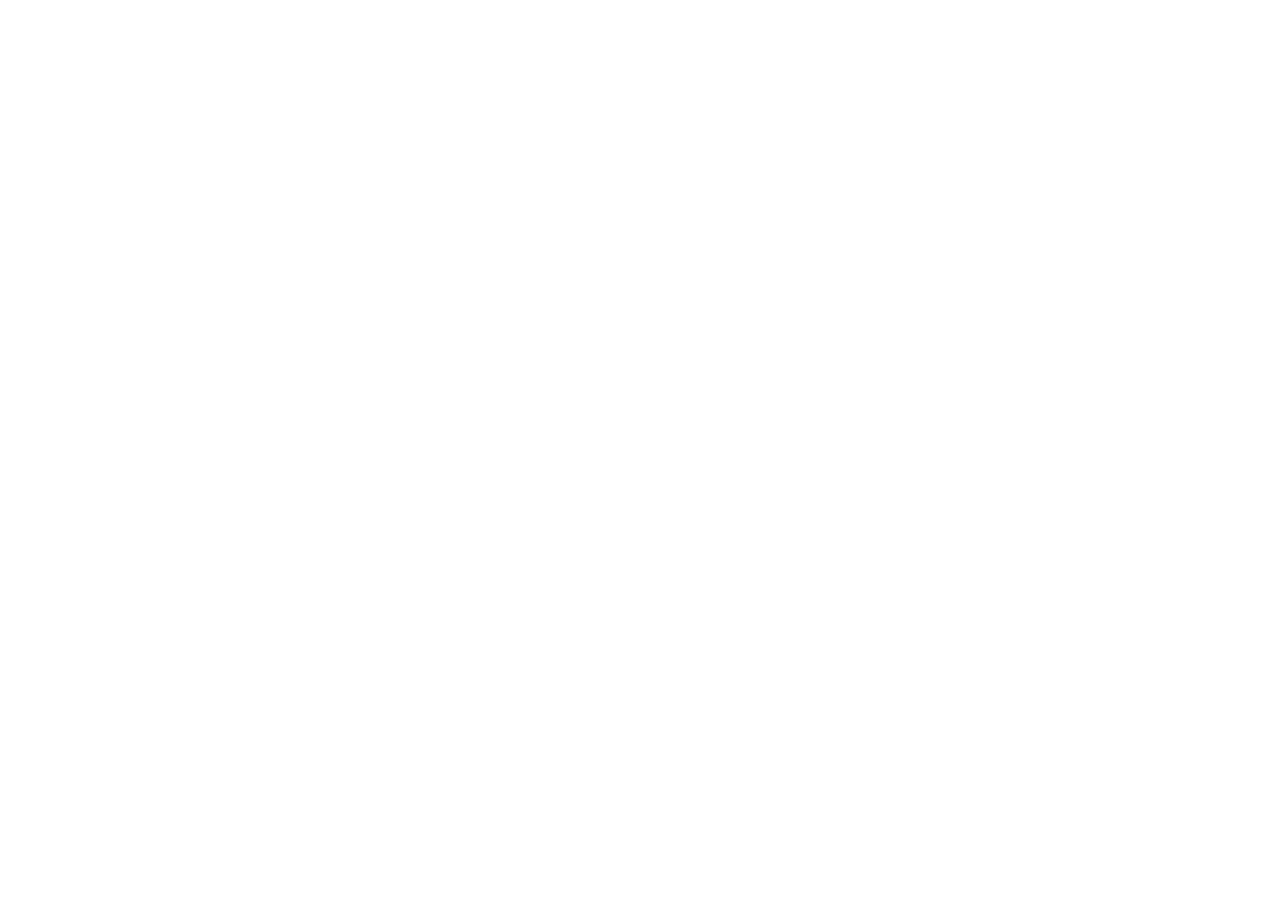
==== highchart/index.html @ d153b54e "highchart 01" ====
<!DOCTYPE html>
<html lang="kr">

<head>
    <meta charset="UTF-8">
    <meta http-equiv="X-UA-Compatible" content="IE=edge">
    <meta name="viewport" content="width=device-width, initial-scale=1.0">
    <title>Document</title>
    <script src="https://code.jquery.com/jquery-3.5.1.min.js" integrity="sha256-9/aliU8dGd2tb6OSsuzixeV4y/faTqgFtohetphbbj0=" crossorigin="anonymous"></script>
    <script src="https://code.highcharts.com/highcharts.js"></script>
    <script src="https://code.highcharts.com/highcharts-more.js"></script>
    <script src="https://code.highcharts.com/modules/series-label.js"></script>
    <script src="https://code.highcharts.com/modules/exporting.js"></script>
    <script src="https://code.highcharts.com/modules/export-data.js"></script>
    <link rel="stylesheet" href="http://poll-mbc.co.kr/css/style.css" />
</head>

<body>
    <style>
        .candidate-container {width: 100%; max-width: 1920px; min-width: 280px; height: 400px;}
    </style>
    <div id="candidate-container" class="candidate-container"></div>
</body>
<script src="http://poll-mbc.co.kr/data/candidate_approve_data.js"></script>
<script src="http://poll-mbc.co.kr/data/candidate_approve_two_1.js"></script>
<script src="js/test_main_graph.js"></script>
<script>
    canditimeStampDayMatching();
    candi2Way1();
    makeCandiWayChart(candidateSeriesData2Way1);
    candidate_chart.xAxis[0].update({
            min: null,
        },
        true
    );

</script>

</html>
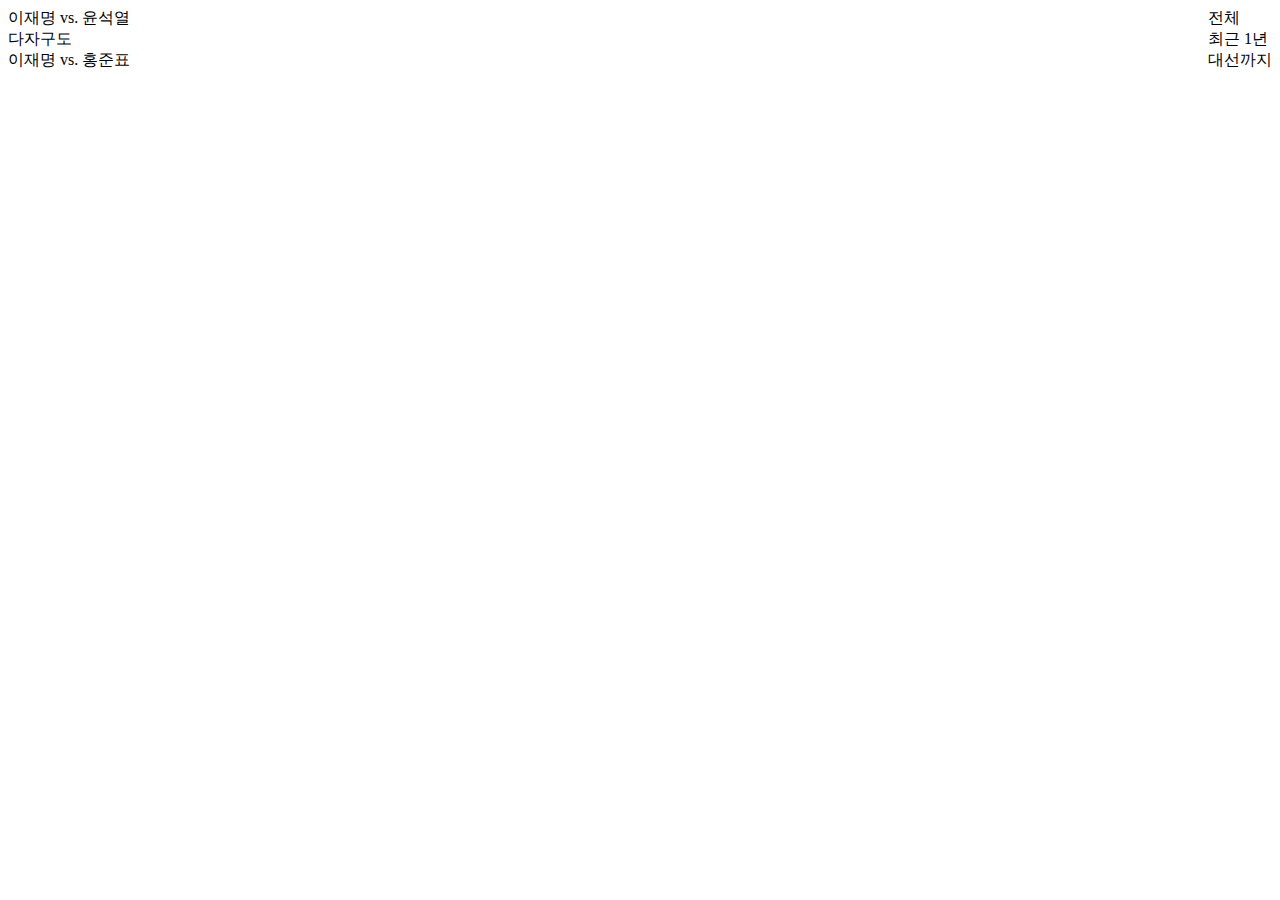
==== commit a1408bfa: "highchart 02" ====
--- a/highchart/index.html
+++ b/highchart/index.html
@@ -12,13 +12,39 @@
     <script src="https://code.highcharts.com/modules/series-label.js"></script>
     <script src="https://code.highcharts.com/modules/exporting.js"></script>
     <script src="https://code.highcharts.com/modules/export-data.js"></script>
-    <link rel="stylesheet" href="http://poll-mbc.co.kr/css/style.css" />
+    <link rel="stylesheet" href="http://poll-mbc.co.kr/css/style.css">
+    <link rel="shortcut icon" href="http://m.imbc.com/images/icon_favi.png?202003171140">
 </head>
 
 <body>
     <style>
         .candidate-container {width: 100%; max-width: 1920px; min-width: 280px; height: 400px;}
     </style>
+    <div style="display: flex; justify-content: space-between;margin-bottom:12px;">
+                <div class="toggle-container candi-party-chart">
+                  <div
+                    class="toggle-item end text-shadow active jmsy "
+                    type="jmsy"
+                  >
+                    이재명 vs. 윤석열
+                  </div>
+                  <div class="toggle-item end text-shadow candiall dimmed" type="candiall">
+                    다자구도
+                  </div>
+                  <div class="toggle-item end text-shadow jmjp dimmed" type="jmjp">
+                    이재명 vs. 홍준표
+                  </div>
+                </div>
+                <div class="toggle-container party-chart">
+                  <div class="toggle-item now text-shadow" type="all">전체</div>
+                  <div class="toggle-item end text-shadow" type="recent">
+                    최근 1년
+                  </div>
+                  <div class="toggle-item end text-shadow active" type="toend">
+                    대선까지
+                  </div>
+                </div>
+              </div>
     <div id="candidate-container" class="candidate-container"></div>
 </body>
 <script src="http://poll-mbc.co.kr/data/candidate_approve_data.js"></script>
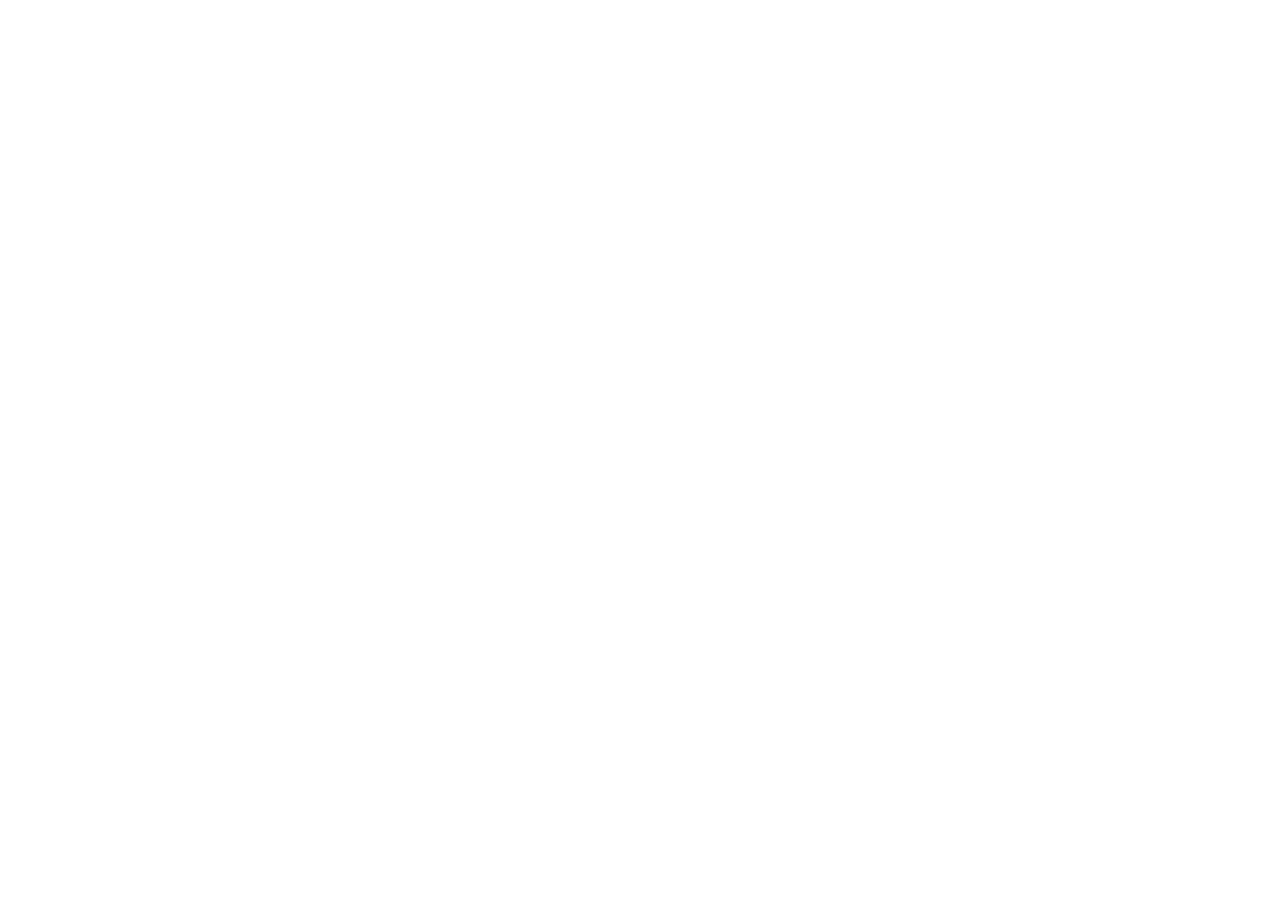
==== commit 854450be: "highchart 03" ====
--- a/highchart/index.html
+++ b/highchart/index.html
@@ -13,38 +13,18 @@
     <script src="https://code.highcharts.com/modules/exporting.js"></script>
     <script src="https://code.highcharts.com/modules/export-data.js"></script>
     <link rel="stylesheet" href="http://poll-mbc.co.kr/css/style.css">
-    <link rel="shortcut icon" href="http://m.imbc.com/images/icon_favi.png?202003171140">
 </head>
 
 <body>
     <style>
-        .candidate-container {width: 100%; max-width: 1920px; min-width: 280px; height: 400px;}
+        .candidate-container {
+            width: 100%;
+            max-width: 1920px;
+            min-width: 280px;
+            height: 400px;
+        }
+
     </style>
-    <div style="display: flex; justify-content: space-between;margin-bottom:12px;">
-                <div class="toggle-container candi-party-chart">
-                  <div
-                    class="toggle-item end text-shadow active jmsy "
-                    type="jmsy"
-                  >
-                    이재명 vs. 윤석열
-                  </div>
-                  <div class="toggle-item end text-shadow candiall dimmed" type="candiall">
-                    다자구도
-                  </div>
-                  <div class="toggle-item end text-shadow jmjp dimmed" type="jmjp">
-                    이재명 vs. 홍준표
-                  </div>
-                </div>
-                <div class="toggle-container party-chart">
-                  <div class="toggle-item now text-shadow" type="all">전체</div>
-                  <div class="toggle-item end text-shadow" type="recent">
-                    최근 1년
-                  </div>
-                  <div class="toggle-item end text-shadow active" type="toend">
-                    대선까지
-                  </div>
-                </div>
-              </div>
     <div id="candidate-container" class="candidate-container"></div>
 </body>
 <script src="http://poll-mbc.co.kr/data/candidate_approve_data.js"></script>
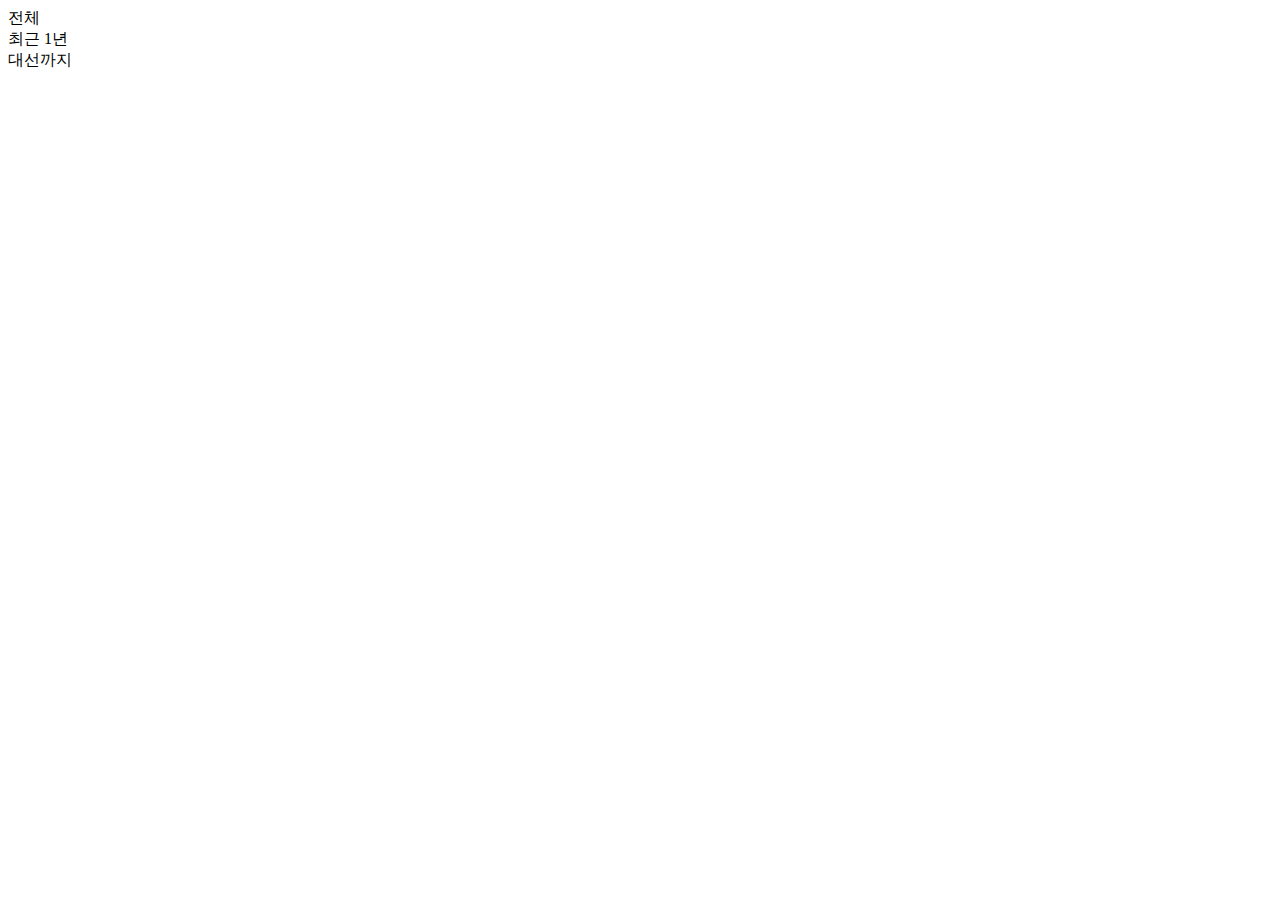
==== commit d61c9b51: "highchart 04" ====
--- a/highchart/index.html
+++ b/highchart/index.html
@@ -13,6 +13,7 @@
     <script src="https://code.highcharts.com/modules/exporting.js"></script>
     <script src="https://code.highcharts.com/modules/export-data.js"></script>
     <link rel="stylesheet" href="http://poll-mbc.co.kr/css/style.css">
+    <link rel="stylesheet" href="http://poll-mbc.co.kr/css/box.css">
 </head>
 
 <body>
@@ -25,6 +26,17 @@
         }
 
     </style>
+    <div style="display: flex; justify-content: space-between;margin-bottom:12px;">
+        <div class="toggle-container party-chart">
+            <div class="toggle-item now text-shadow" type="all">전체</div>
+            <div class="toggle-item end text-shadow" type="recent">
+                최근 1년
+            </div>
+            <div class="toggle-item end text-shadow active" type="toend">
+                대선까지
+            </div>
+        </div>
+    </div>
     <div id="candidate-container" class="candidate-container"></div>
 </body>
 <script src="http://poll-mbc.co.kr/data/candidate_approve_data.js"></script>
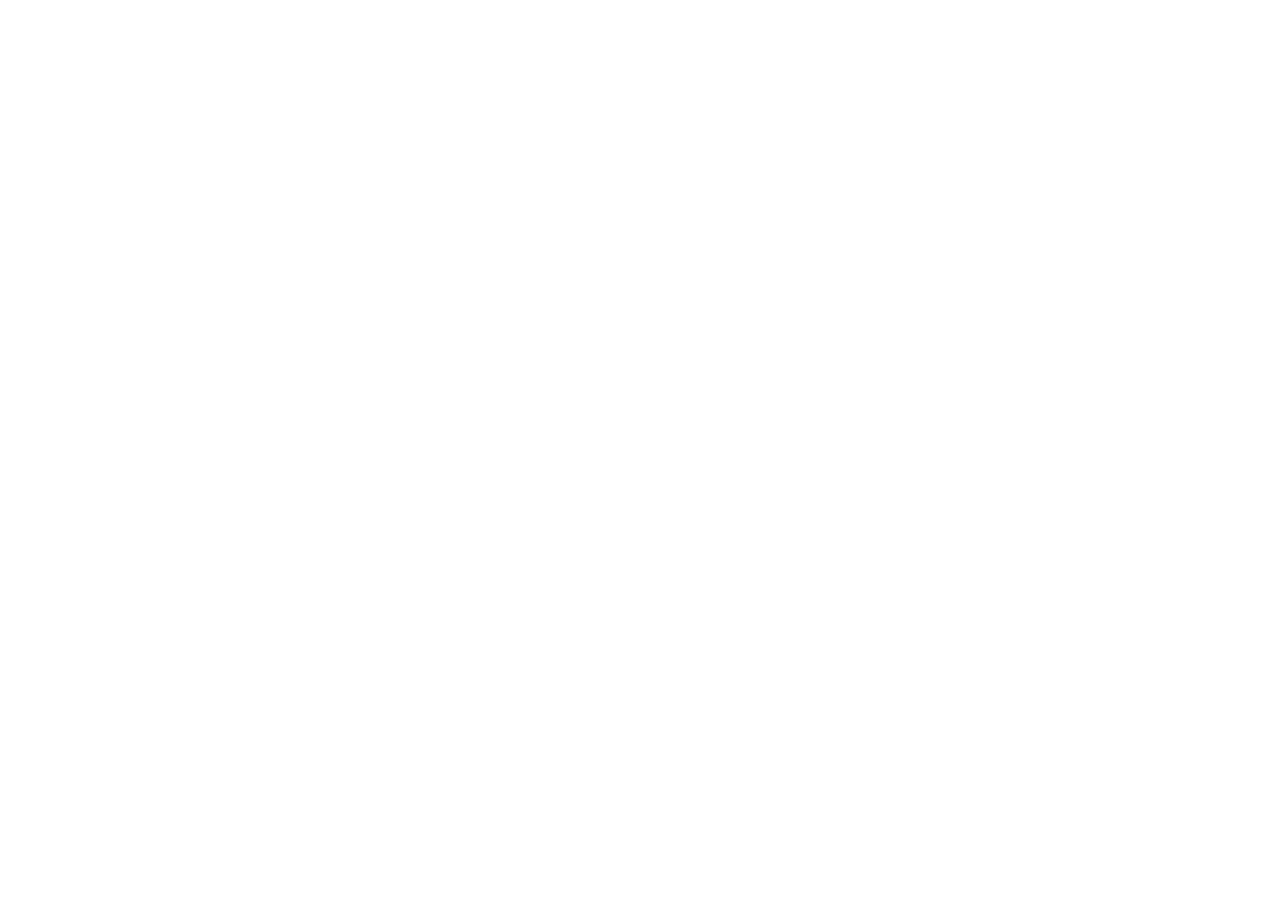
==== commit 3e1c0d1b: "highchart 05" ====
--- a/highchart/index.html
+++ b/highchart/index.html
@@ -13,7 +13,6 @@
     <script src="https://code.highcharts.com/modules/exporting.js"></script>
     <script src="https://code.highcharts.com/modules/export-data.js"></script>
     <link rel="stylesheet" href="http://poll-mbc.co.kr/css/style.css">
-    <link rel="stylesheet" href="http://poll-mbc.co.kr/css/box.css">
 </head>
 
 <body>
@@ -26,17 +25,6 @@
         }
 
     </style>
-    <div style="display: flex; justify-content: space-between;margin-bottom:12px;">
-        <div class="toggle-container party-chart">
-            <div class="toggle-item now text-shadow" type="all">전체</div>
-            <div class="toggle-item end text-shadow" type="recent">
-                최근 1년
-            </div>
-            <div class="toggle-item end text-shadow active" type="toend">
-                대선까지
-            </div>
-        </div>
-    </div>
     <div id="candidate-container" class="candidate-container"></div>
 </body>
 <script src="http://poll-mbc.co.kr/data/candidate_approve_data.js"></script>
